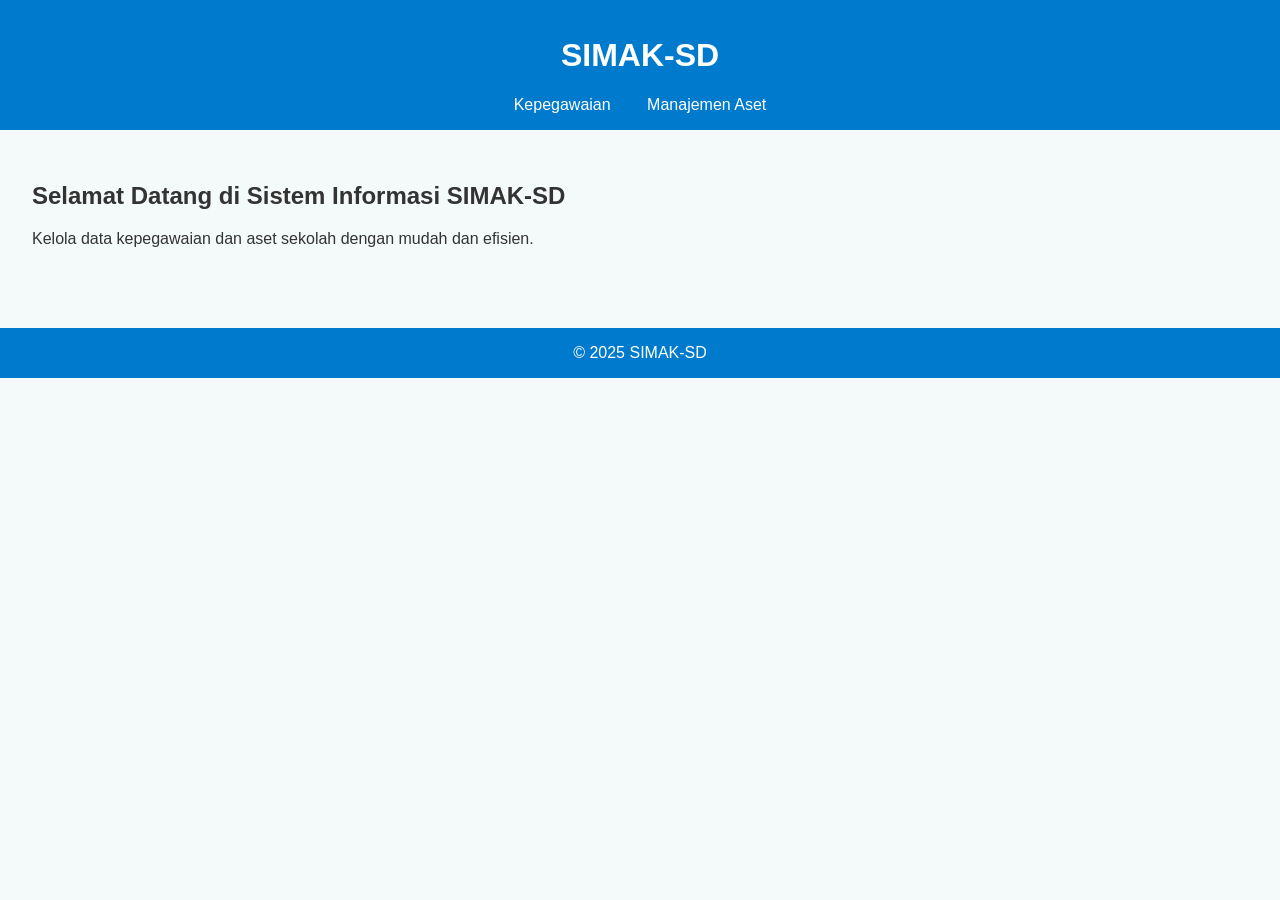
==== public/index.html @ d31bd667 "Add files via upload" ====
<!DOCTYPE html>
<html lang="id">
<head>
    <meta charset="UTF-8">
    <meta name="viewport" content="width=device-width, initial-scale=1.0">
    <title>SIMAK-SD | Beranda</title>
    <link rel="stylesheet" href="../src/style.css">
</head>
<body>
    <header>
        <h1>SIMAK-SD</h1>
        <nav>
            <a href="../src/pages/kepegawaian.html">Kepegawaian</a>
            <a href="../src/pages/aset.html">Manajemen Aset</a>
        </nav>
    </header>
    <main>
        <h2>Selamat Datang di Sistem Informasi SIMAK-SD</h2>
        <p>Kelola data kepegawaian dan aset sekolah dengan mudah dan efisien.</p>
    </main>
    <footer>&copy; 2025 SIMAK-SD</footer>
</body>
</html>
---- src/style.css ----
body {
    font-family: 'Segoe UI', sans-serif;
    margin: 0;
    padding: 0;
    background: #f4f9f9;
    color: #333;
}
header {
    background-color: #007acc;
    color: white;
    padding: 1rem;
    text-align: center;
}
nav a {
    margin: 0 1rem;
    color: white;
    text-decoration: none;
}
main {
    padding: 2rem;
}
form input {
    display: block;
    margin: 0.5rem 0;
    padding: 0.5rem;
    width: 100%;
    max-width: 400px;
}
form button {
    padding: 0.5rem 1rem;
    background-color: #28a745;
    color: white;
    border: none;
    cursor: pointer;
}
footer {
    background-color: #007acc;
    color: white;
    text-align: center;
    padding: 1rem;
    margin-top: 2rem;
}
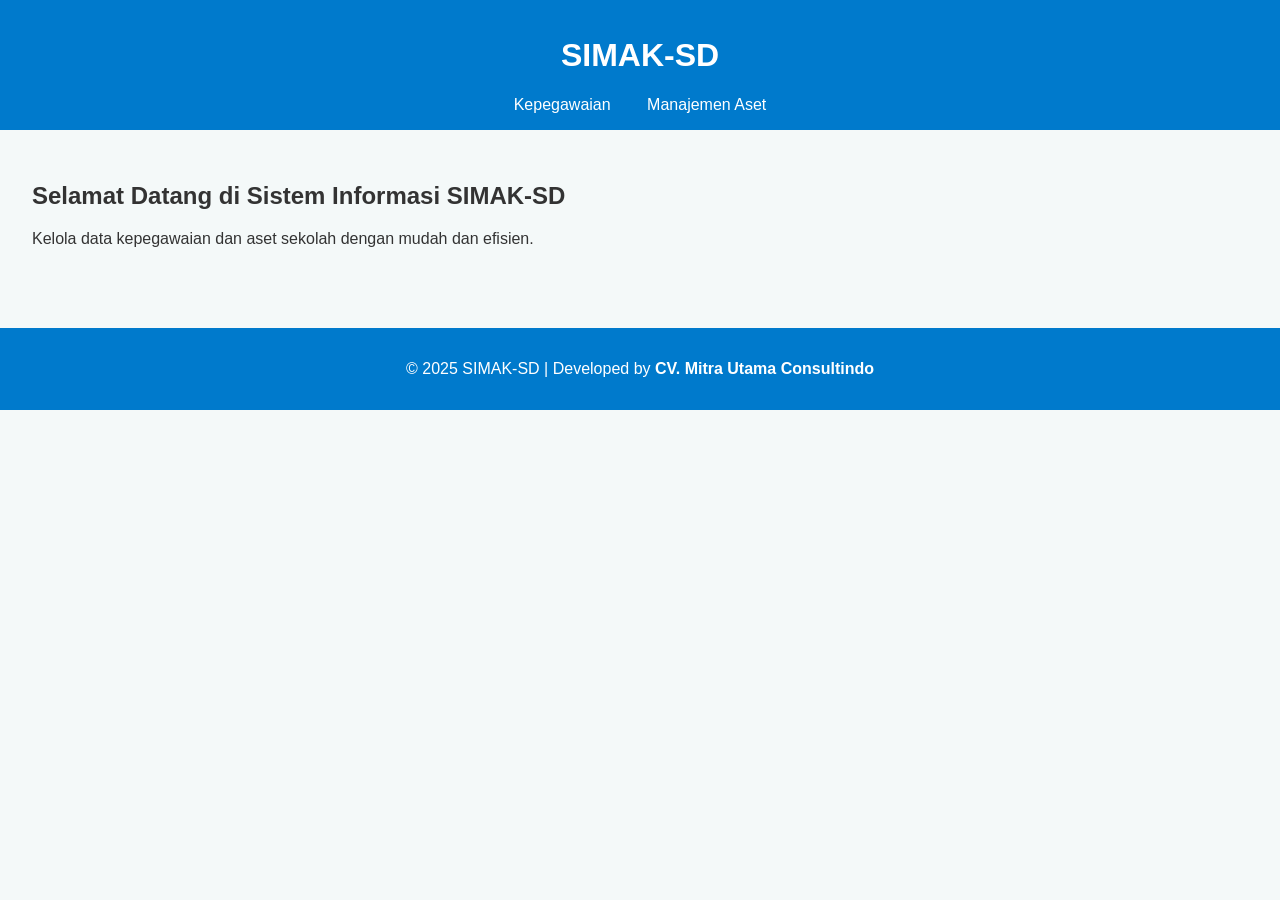
==== commit 91e15ff4: "Update index.html" ====
--- a/public/index.html
+++ b/public/index.html
@@ -1,23 +1,33 @@
 <!DOCTYPE html>
 <html lang="id">
 <head>
-    <meta charset="UTF-8">
-    <meta name="viewport" content="width=device-width, initial-scale=1.0">
-    <title>SIMAK-SD | Beranda</title>
-    <link rel="stylesheet" href="../src/style.css">
+  <meta charset="UTF-8" />
+  <meta name="viewport" content="width=device-width, initial-scale=1.0" />
+  <title>SIMAK-SD | Beranda</title>
+  <link rel="stylesheet" href="../src/style.css" />
 </head>
 <body>
-    <header>
-        <h1>SIMAK-SD</h1>
-        <nav>
-            <a href="../src/pages/kepegawaian.html">Kepegawaian</a>
-            <a href="../src/pages/aset.html">Manajemen Aset</a>
-        </nav>
-    </header>
-    <main>
-        <h2>Selamat Datang di Sistem Informasi SIMAK-SD</h2>
-        <p>Kelola data kepegawaian dan aset sekolah dengan mudah dan efisien.</p>
-    </main>
-    <footer>&copy; 2025 SIMAK-SD</footer>
+  <header class="header">
+    <div class="container">
+      <h1>SIMAK-SD</h1>
+      <nav class="menu">
+        <a href="../src/pages/kepegawaian.html">Kepegawaian</a>
+        <a href="../src/pages/aset.html">Manajemen Aset</a>
+      </nav>
+    </div>
+  </header>
+
+  <main class="container">
+    <section class="hero">
+      <h2>Selamat Datang di Sistem Informasi SIMAK-SD</h2>
+      <p>Kelola data kepegawaian dan aset sekolah dengan mudah dan efisien.</p>
+    </section>
+  </main>
+
+  <footer class="footer">
+    <div class="container">
+      <p>&copy; 2025 SIMAK-SD | Developed by <strong>CV. Mitra Utama Consultindo</strong></p>
+    </div>
+  </footer>
 </body>
-</html>+</html>
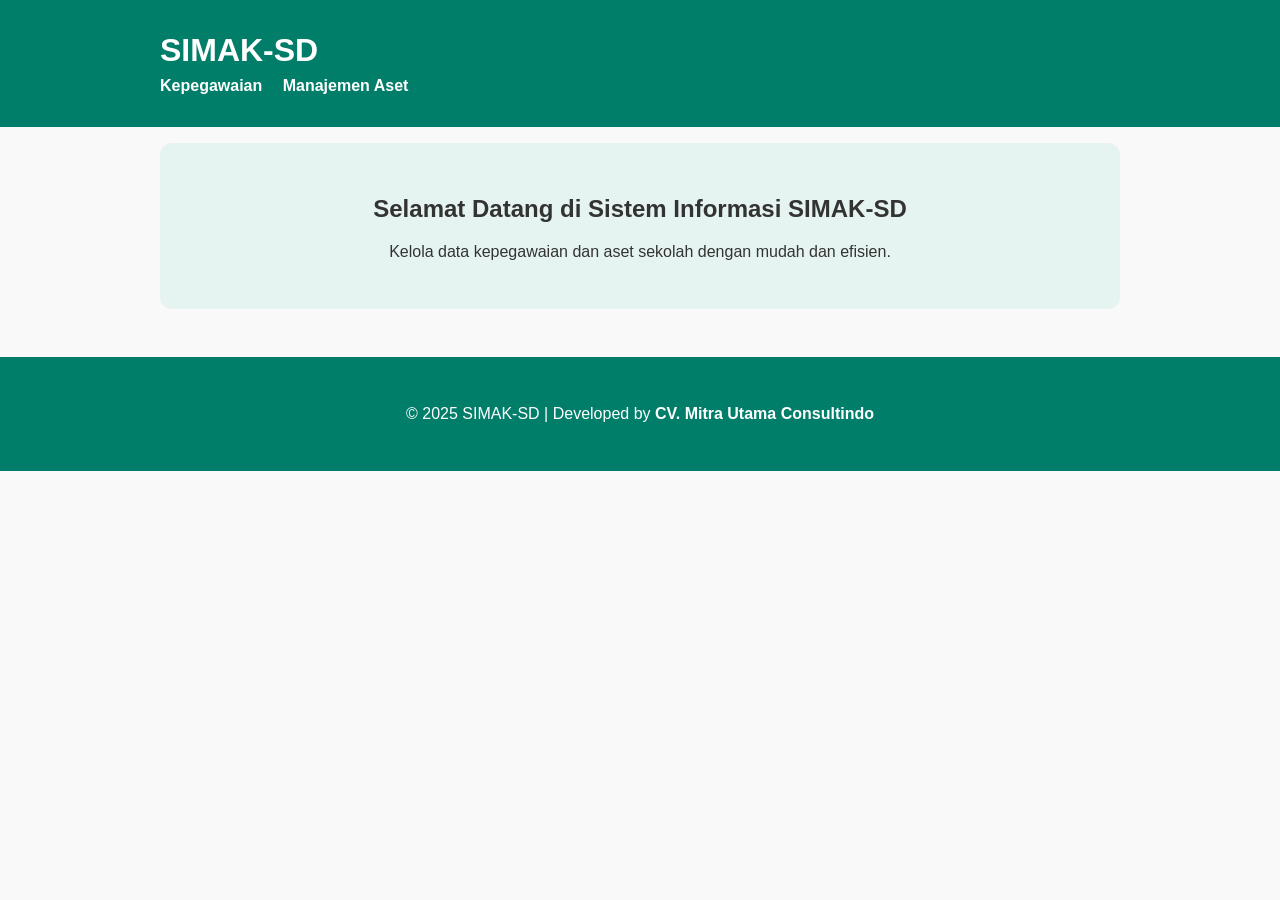
==== commit 8214385c: "Add files via upload" ====
--- a/public/index.html
+++ b/public/index.html
@@ -30,4 +30,4 @@
     </div>
   </footer>
 </body>
-</html>
+</html>
--- a/src/style.css
+++ b/src/style.css
@@ -1,42 +1,53 @@
 body {
-    font-family: 'Segoe UI', sans-serif;
-    margin: 0;
-    padding: 0;
-    background: #f4f9f9;
-    color: #333;
+  font-family: 'Segoe UI', sans-serif;
+  margin: 0;
+  padding: 0;
+  background: #f9f9f9;
+  color: #333;
 }
-header {
-    background-color: #007acc;
-    color: white;
-    padding: 1rem;
-    text-align: center;
+
+.container {
+  max-width: 960px;
+  margin: 0 auto;
+  padding: 1rem;
 }
-nav a {
-    margin: 0 1rem;
-    color: white;
-    text-decoration: none;
+
+.header {
+  background-color: #007e6a;
+  color: white;
+  padding: 1rem 0;
 }
-main {
-    padding: 2rem;
+
+.header h1 {
+  margin: 0;
 }
-form input {
-    display: block;
-    margin: 0.5rem 0;
-    padding: 0.5rem;
-    width: 100%;
-    max-width: 400px;
+
+.menu {
+  margin-top: 0.5rem;
 }
-form button {
-    padding: 0.5rem 1rem;
-    background-color: #28a745;
-    color: white;
-    border: none;
-    cursor: pointer;
+
+.menu a {
+  color: white;
+  margin-right: 1rem;
+  text-decoration: none;
+  font-weight: bold;
 }
-footer {
-    background-color: #007acc;
-    color: white;
-    text-align: center;
-    padding: 1rem;
-    margin-top: 2rem;
+
+.menu a:hover {
+  text-decoration: underline;
+}
+
+.hero {
+  padding: 2rem 0;
+  background-color: #e6f4f1;
+  border-radius: 12px;
+  text-align: center;
+}
+
+.footer {
+  background-color: #007e6a;
+  color: white;
+  text-align: center;
+  padding: 1rem 0;
+  margin-top: 2rem;
 }
